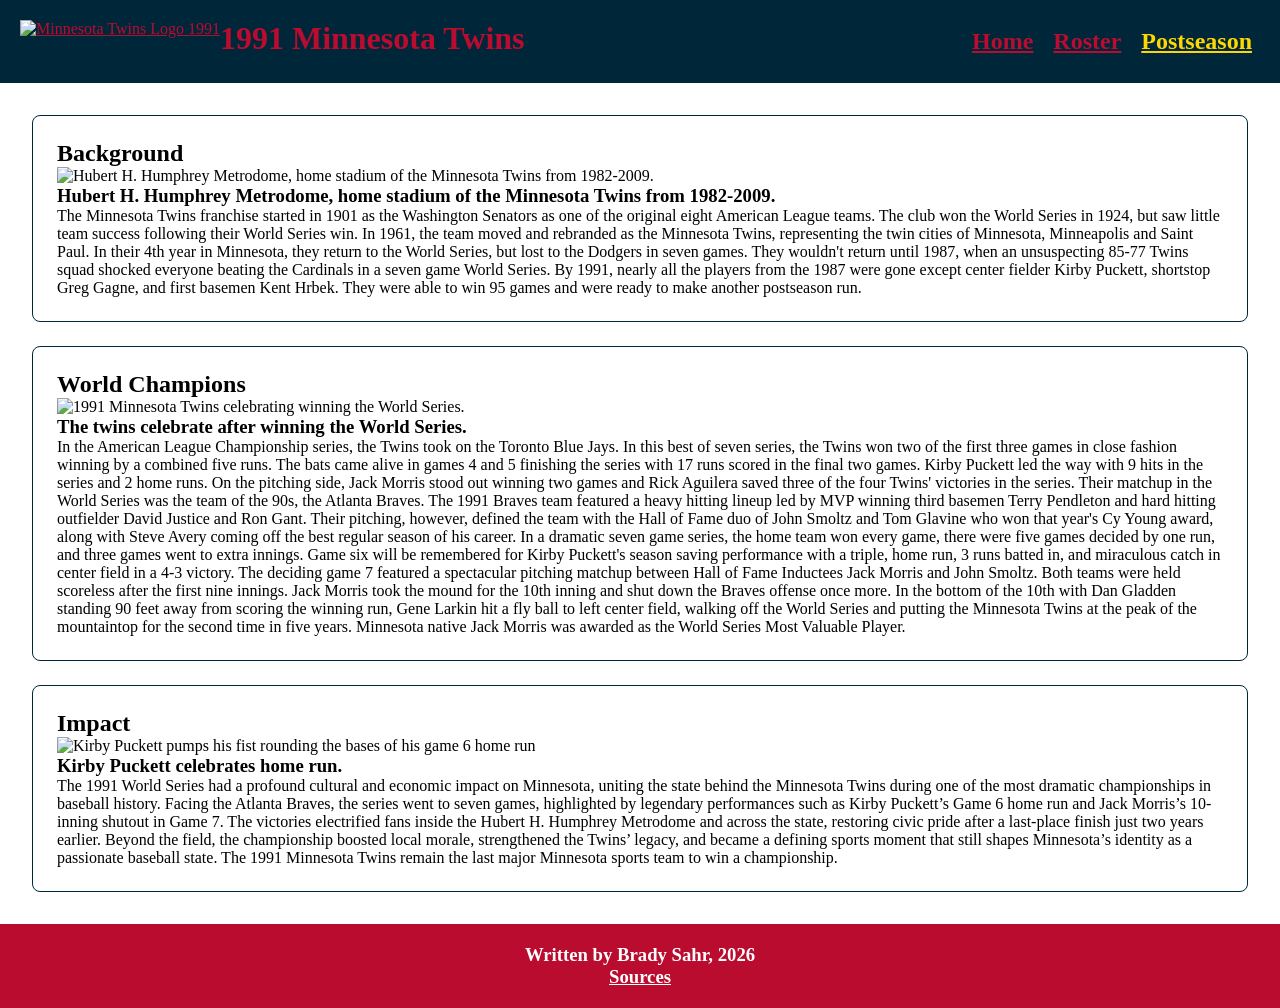
==== index.html @ e6149ffb "Add files via upload" ====
<!DOCTYPE html>
<html lang="en">
    <head>
        <meta charset="UTF-8">
        <meta name="viewport" content="'width=device-width, initial-scale=1.0">
        <title>1991 Twins</title>
        <link rel="stylesheet" href="style.css">
        <link rel="icon" href="media/faviconM.png">
    </head>
    <body>
        <header>
            <a href="https://www.sportslogos.net/logos/view/6560511987/Minnesota-Twins-Logo/1987/Primary-Dark-Logo"><img src="Media/MIN-1991.png" class="logo" alt="Minnesota Twins Logo 1991"></a><h1>1991 Minnesota Twins</h1>
            <nav>
                <a href="index.html"><h2>Home</h2></a>&nbsp;&nbsp;&nbsp;&nbsp;&nbsp;<a href="roster.html"><h2>Roster</h2></a>&nbsp;&nbsp;&nbsp;&nbsp;&nbsp;<a class="ps_link" href="postseason.html"><h2>Postseason</h2></a>
            </nav>
        </header>
        <div class="layout">
            <main>
                <div class="box">
                    <h2>Background</h2>
                    <img src="Media/dome.jpg" class="mainImg" alt="Hubert H. Humphrey Metrodome, home stadium of the Minnesota Twins from 1982-2009.">
                    <h3>Hubert H. Humphrey Metrodome, home stadium of the Minnesota Twins from 1982-2009.</h3>
                    <p>The Minnesota Twins franchise started in 1901 as the Washington Senators as one of the original eight American League teams. The club won the World Series in 1924, but saw little team success following their World Series win. In 1961, the team moved and rebranded as the Minnesota Twins, representing the twin cities of Minnesota, Minneapolis and Saint Paul. In their 4th year in Minnesota, they return to the World Series, but lost to the Dodgers in seven games. They wouldn't return until 1987, when an unsuspecting 85-77 Twins squad shocked everyone beating the Cardinals in a seven game World Series. By 1991, nearly all the players from the 1987 were gone except center fielder Kirby Puckett, shortstop Greg Gagne, and first basemen Kent Hrbek. They were able to win 95 games and were ready to make another postseason run.</p>
                </div>
                <div class="box">
                    <h2>World Champions</h2>
                    <img src="Media/Champions.jpg" class="mainImg" alt="1991 Minnesota Twins celebrating winning the World Series.">
                    <h3>The twins celebrate after winning the World Series.</h3>
                    <p>In the American League Championship series, the Twins took on the Toronto Blue Jays. In this best of seven series, the Twins won two of the first three games in close fashion winning by a combined five runs. The bats came alive in games 4 and 5 finishing the series with 17 runs scored in the final two games. Kirby Puckett led the way with 9 hits in the series and 2 home runs. On the pitching side, Jack Morris stood out winning two games and Rick Aguilera saved three of the four Twins' victories in the series. Their matchup in the World Series was the team of the 90s, the Atlanta Braves. The 1991 Braves team featured a heavy hitting lineup led by MVP winning third basemen Terry Pendleton and hard hitting outfielder David Justice and Ron Gant. Their pitching, however, defined the team with the Hall of Fame duo of John Smoltz and Tom Glavine who won that year's Cy Young award, along with Steve Avery coming off the best regular season of his career. In a dramatic seven game series, the home team won every game, there were five games decided by one run, and three games went to extra innings. Game six will be remembered for Kirby Puckett's season saving performance with a triple, home run, 3 runs batted in, and miraculous catch in center field in a 4-3 victory. The deciding game 7 featured a spectacular pitching matchup between Hall of Fame Inductees Jack Morris and John Smoltz. Both teams were held scoreless after the first nine innings. Jack Morris took the mound for the 10th inning and shut down the Braves offense once more. In the bottom of the 10th with Dan Gladden standing 90 feet away from scoring the winning run, Gene Larkin hit a fly ball to left center field, walking off the World Series and putting the Minnesota Twins at the peak of the mountaintop for the second time in five years. Minnesota native Jack Morris was awarded as the World Series Most Valuable Player.</p>
                </div>
                <div class="box">
                    <h2>Impact</h2>
                    <img src="media/kirby.webp" class="mainImg" alt="Kirby Puckett pumps his fist rounding the bases of his game 6 home run">
                    <h3>Kirby Puckett celebrates home run.</h3>
                    <p>The 1991 World Series had a profound cultural and economic impact on Minnesota, uniting the state behind the Minnesota Twins during one of the most dramatic championships in baseball history. Facing the Atlanta Braves, the series went to seven games, highlighted by legendary performances such as Kirby Puckett’s Game 6 home run and Jack Morris’s 10-inning shutout in Game 7. The victories electrified fans inside the Hubert H. Humphrey Metrodome and across the state, restoring civic pride after a last-place finish just two years earlier. Beyond the field, the championship boosted local morale, strengthened the Twins’ legacy, and became a defining sports moment that still shapes Minnesota’s identity as a passionate baseball state. The 1991 Minnesota Twins remain the last major Minnesota sports team to win a championship.</p>
                </div>
            </main>
        </div>
        <footer>
            <h3>Written by Brady Sahr, 2026</h3>
            <a href="sources.html" style="color: white"><h3>Sources</h3></a>
        </footer>
    </body>
</html>
---- style.css ----
* {
    margin: 0;
    padding: 0;
    box-sizing: border-box;
}
.layout {
    display: flex;
}
body {
    display: flex;
    flex-direction: column;
    margin: 0;
}
header {
    position: sticky;
    display: flex;
    width: 100%;
    top:0;
    padding: 1.25rem;
    background: #00263a;
    color: #BA0C2f;
    z-index: 100;
}
main {
    display: flex;
    flex-direction: column;
    gap: 1.5rem;
    padding: 2rem;
}
.mainImg {
    height: 10rem;
    width: auto;
}
.box {
    background: white;
    padding: 1.5rem;
    border-radius: .5rem;
    border: .0625rem solid #00263a;
    overflow-x: auto;
}
nav {
    display: flex;
    justify-content: flex-end;
    margin-left: auto;
    padding:.5rem;
}
.logo{
    height: 3rem;
    width: auto;
}
header h1 {
    font-size: 2rem;
}
a:link {
    color:#BA0C2f;
}
a:visited {
    color: #BA0C2f;
}
a.ps_link:link {
    color: #ffd700;
}
a.ps_link:visited {
    color: #ffd700;
}
table {
    border-collapse: collapse;
}
th, td {
    border: .0625rem;
    padding: .5rem;
    text-align: center;
}
footer {
    width: 100%;
    background: #BA0C2f;
    color: white;
    text-align: center;
    padding: 1.25rem;
}
@media (max-width: 768px) {
    header {
        flex-direction: column;
        align-items: center;
    }
    body {
        min-height: 100vh;
    }
    nav {
        margin-top: .625rem;
        margin: auto;
    }
    .mainImg {
        max-width: 100%;
        height: auto;
    }
}
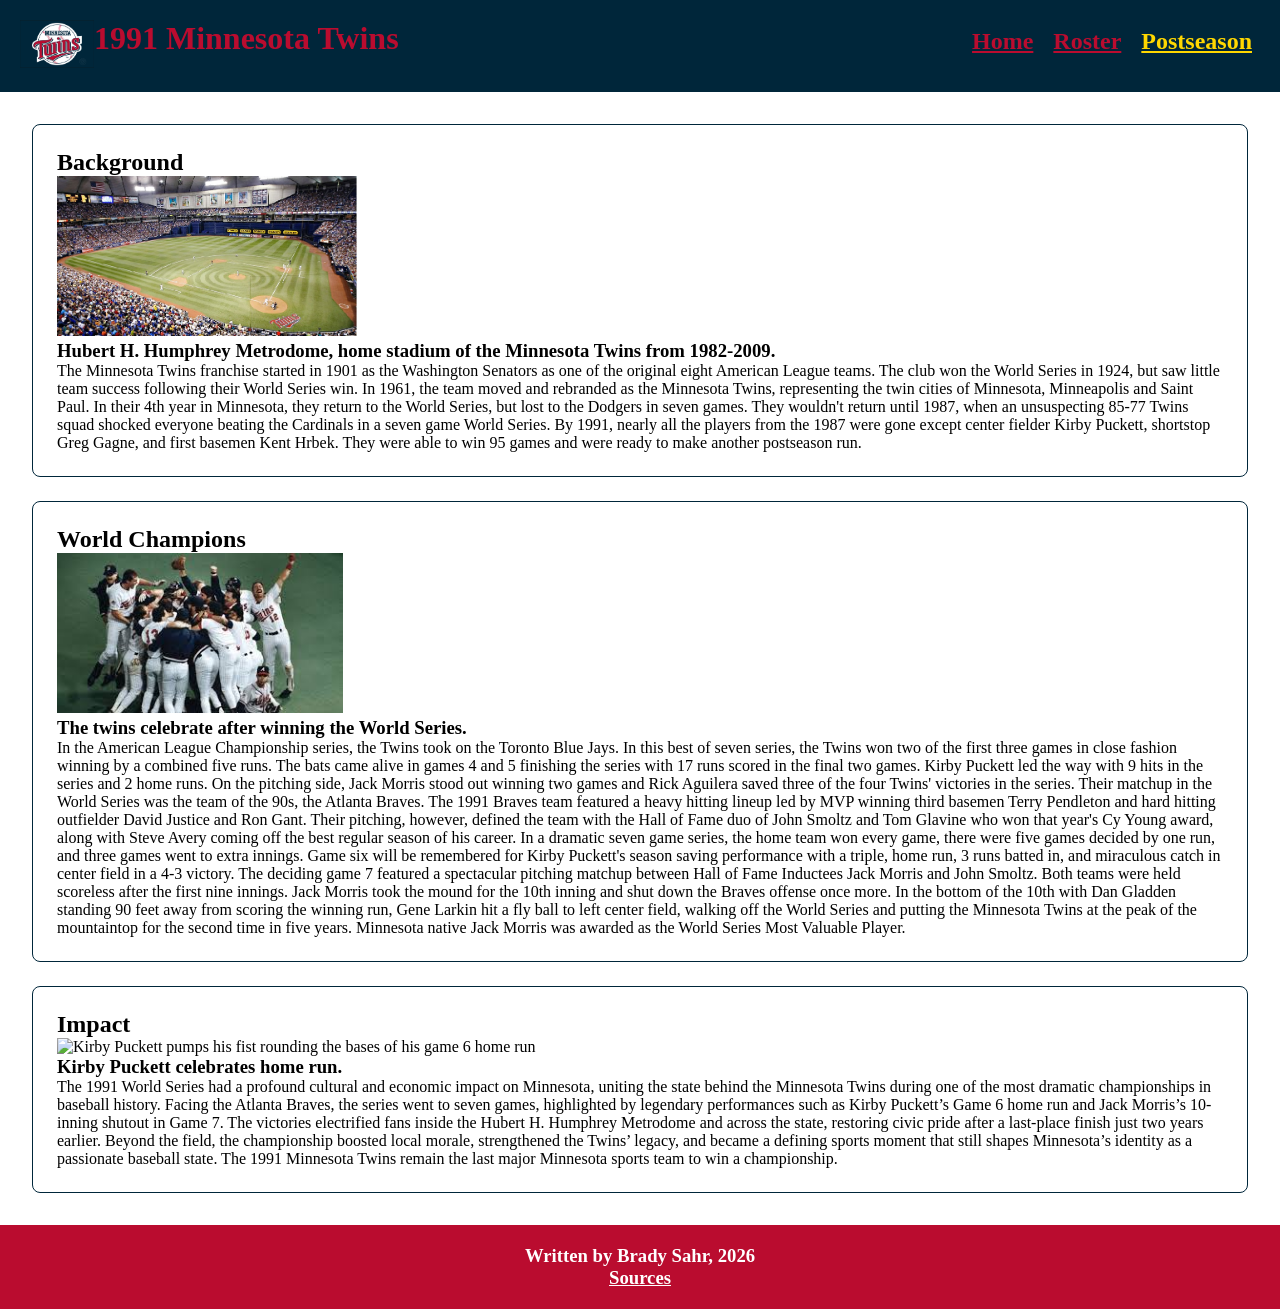
==== commit 85983029: "Update index.html" ====
--- a/index.html
+++ b/index.html
@@ -5,7 +5,7 @@
         <meta name="viewport" content="'width=device-width, initial-scale=1.0">
         <title>1991 Twins</title>
         <link rel="stylesheet" href="style.css">
-        <link rel="icon" href="media/faviconM.png">
+        <link rel="icon" href="Media/faviconM.png">
     </head>
     <body>
         <header>
@@ -41,4 +41,5 @@
             <a href="sources.html" style="color: white"><h3>Sources</h3></a>
         </footer>
     </body>
-</html>+
+</html>
